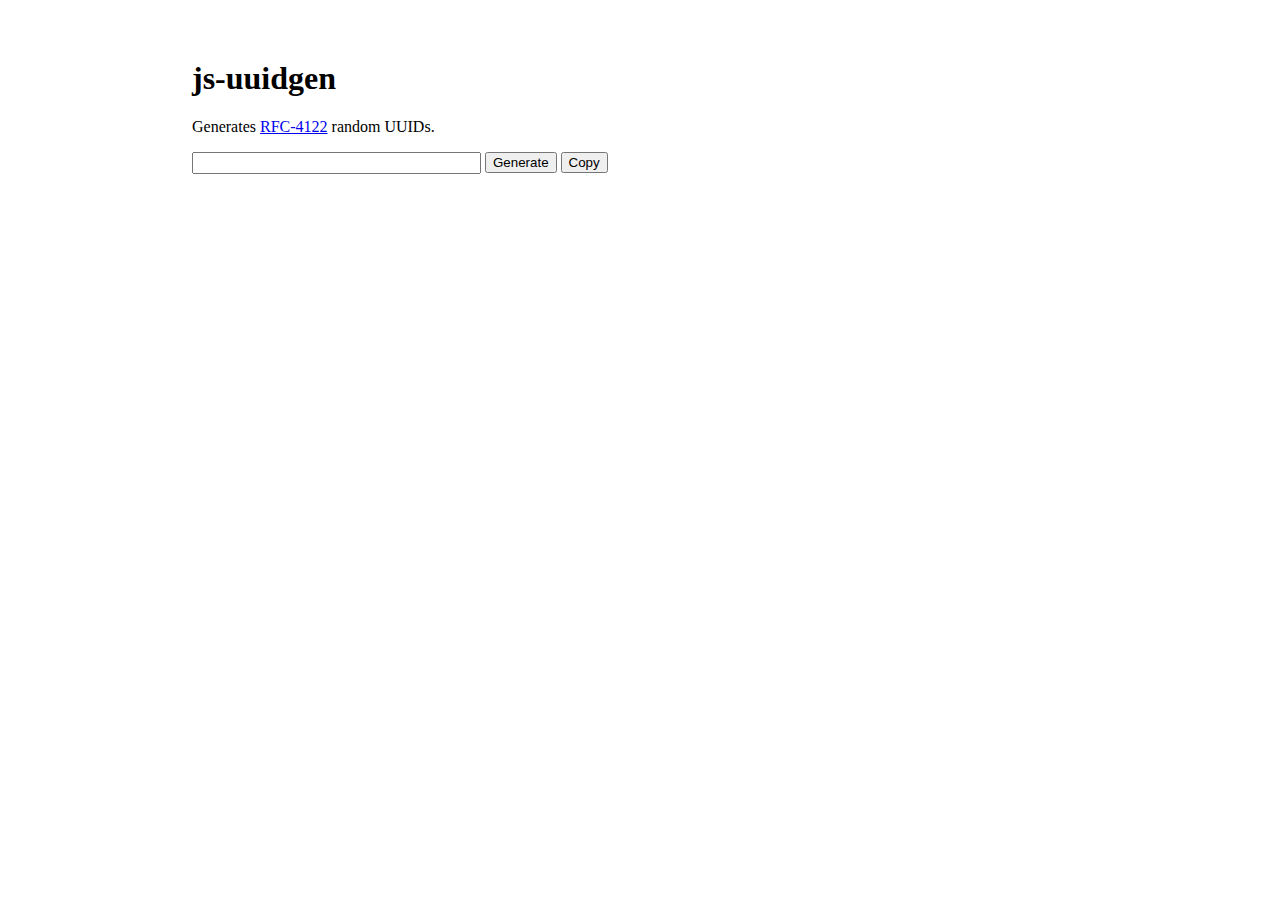
==== index.html @ ad73b64d "css/: index.html: use CSS." ====
<!DOCTYPE HTML>
<html>
<head>
  <title>js-uuidgen</title>
  <link rel="stylesheet" type="text/css" href="css/main.css">
</head>
<body>
  <h1>js-uuidgen</h1>
  <p>Generates <a href="https://tools.ietf.org/html/rfc4122">RFC-4122</a>
  random UUIDs.</p>
  <input id="uuid" readonly="true" size=36 type="text">
  <script src="uuidgen.js"></script>
  <button onclick="generate_uuid('uuid')">Generate</button>
  <button onclick="copy_to_clipboard('uuid')">Copy</button>
</body>
</html>
---- css/main.css ----
body {
  margin: 60px auto;
  width: 70%;
}
body, input {
  font-family: 'roboto mono';
}
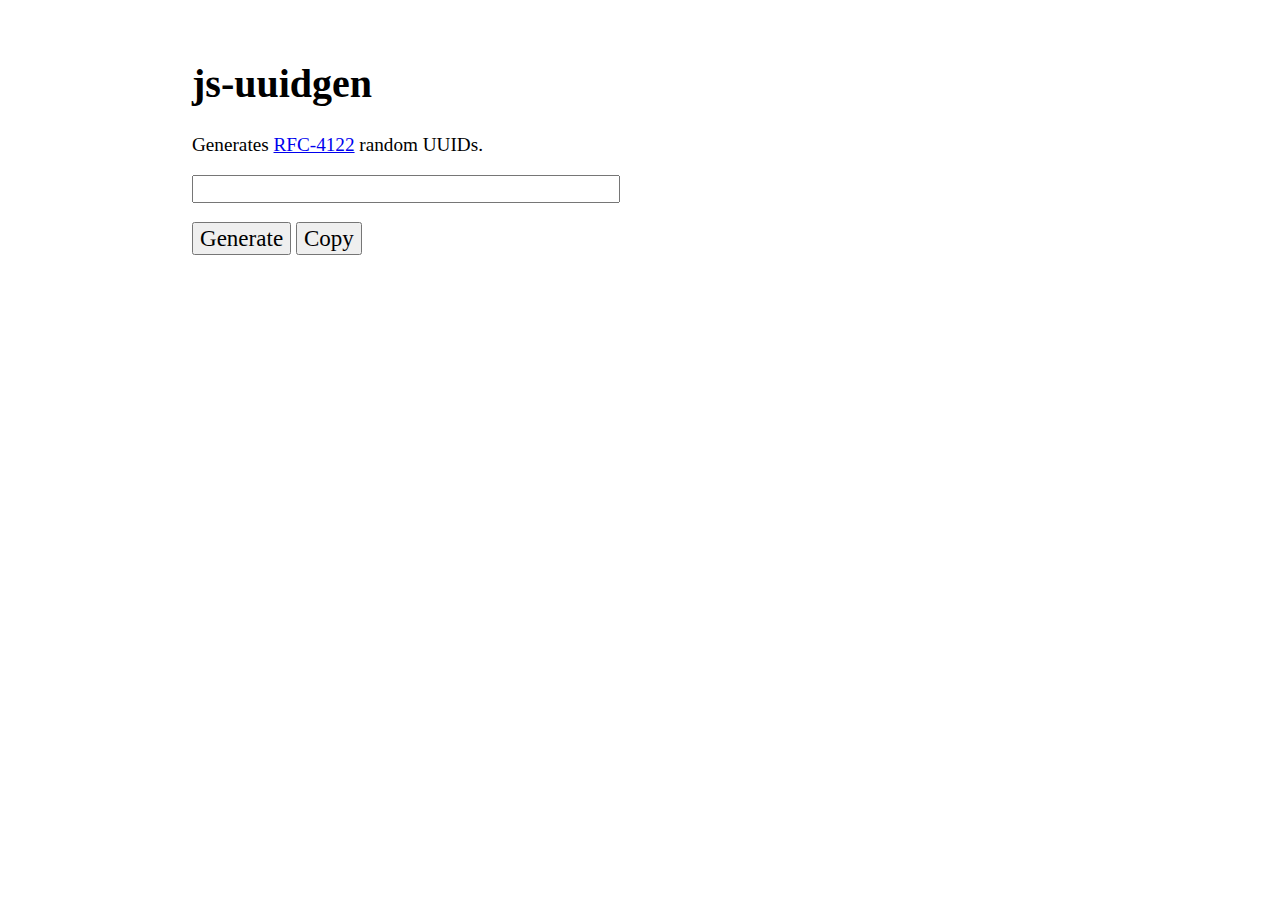
==== commit 0bdb12f3: "css/main.css: index.html: CSS tweaks." ====
--- a/index.html
+++ b/index.html
@@ -10,7 +10,7 @@
   random UUIDs.</p>
   <input id="uuid" readonly="true" size=36 type="text">
   <script src="uuidgen.js"></script>
-  <button onclick="generate_uuid('uuid')">Generate</button>
+  <p><button onclick="generate_uuid('uuid')">Generate</button>
   <button onclick="copy_to_clipboard('uuid')">Copy</button>
 </body>
 </html>
--- a/css/main.css
+++ b/css/main.css
@@ -1,7 +1,14 @@
 body {
   margin: 60px auto;
   width: 70%;
+  font-size: 16px;
 }
-body, input {
-  font-family: 'roboto mono';
+body, button, input {
+  font-family: 'roboto mono', 'monospaced';
 }
+h1 {
+  font-size: 250%;
+}
+p, button, input {
+  font-size: 120%;
+}
